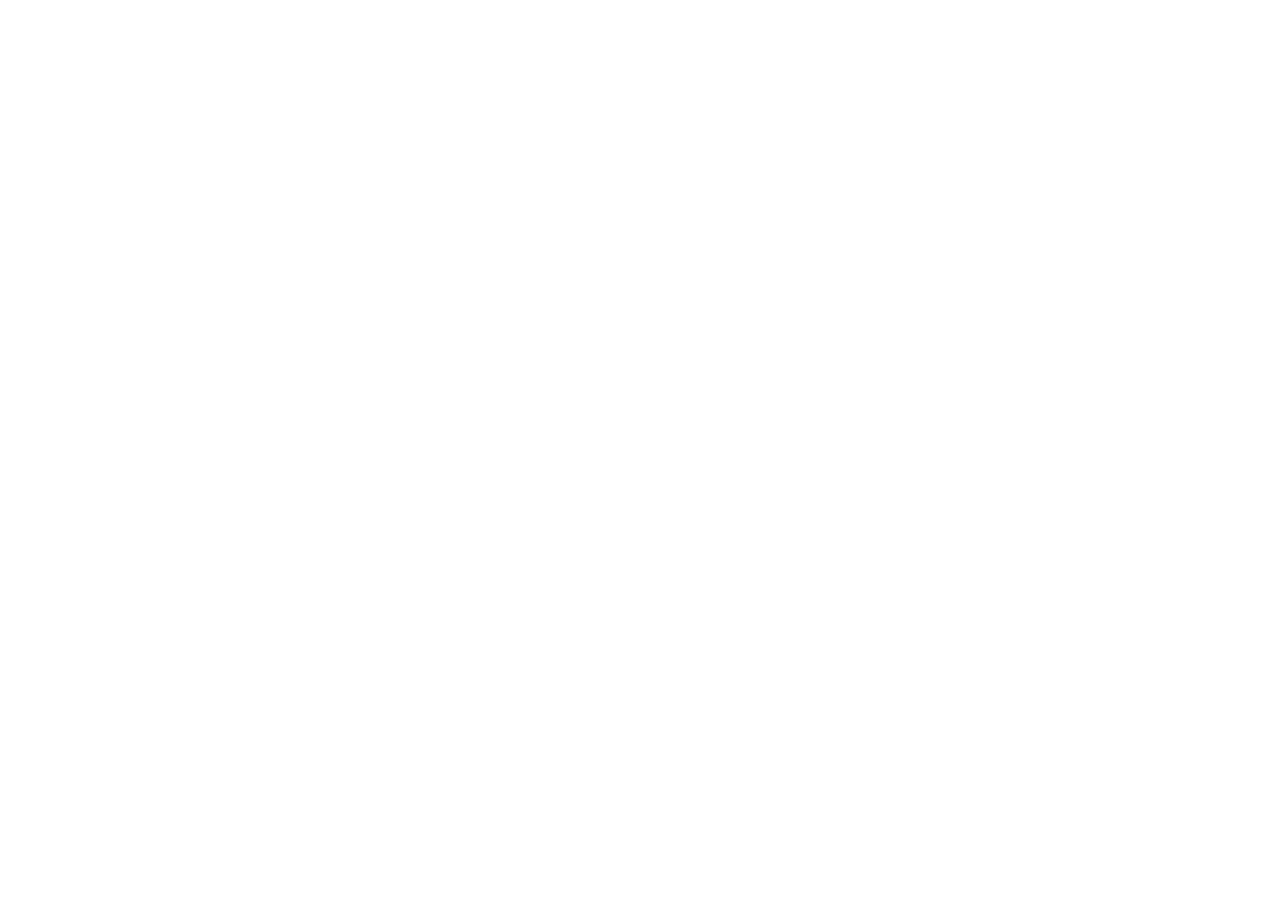
==== index.html @ 6bcfed78 "Initial commit" ====
<!DOCTYPE html>
<html lang="en">

<head>
    <meta charset="UTF-8">
    <meta name="viewport" content="width=device-width, initial-scale=1.0">
    <title>Quiz</title>
    <link rel="icon" type="image/png" href="favicon.png">
    <link rel="stylesheet" href="https://cdnjs.cloudflare.com/ajax/libs/font-awesome/6.4.0/css/all.min.css"
        integrity="sha512-iecdLmaskl7CVkqkXNQ/ZH/XLlvWZOJyj7Yy7tcenmpD1ypASozpmT/E0iPtmFIB46ZmdtAc9eNBvH0H/ZpiBw=="
        crossorigin="anonymous" referrerpolicy="no-referrer" />
    <link rel="stylesheet" href="style.css">
</head>

<body>
    <script src="script.js"></script>
</body>

</html>
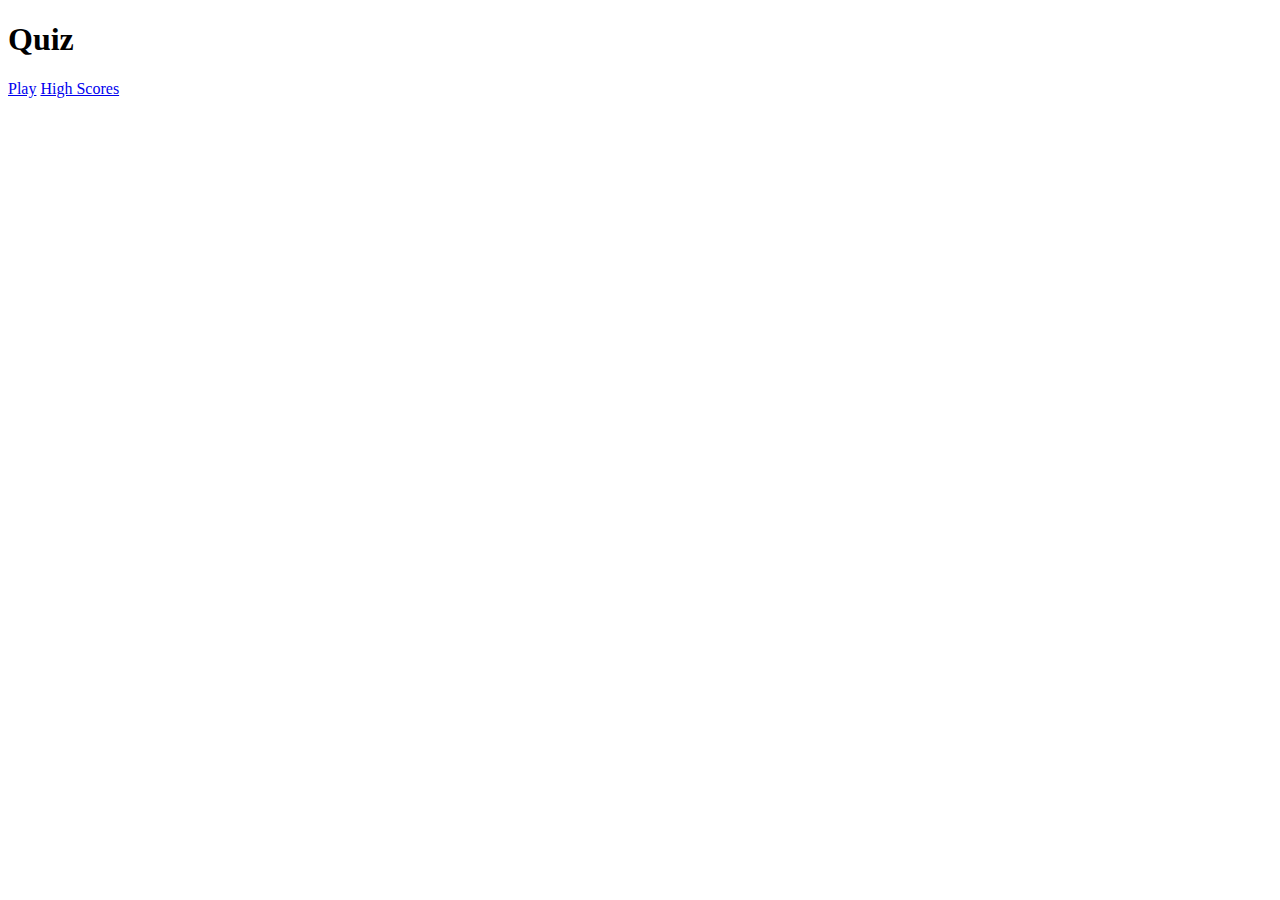
==== commit f69ac01f: "Add container div and its elements" ====
--- a/index.html
+++ b/index.html
@@ -13,6 +13,13 @@
 </head>
 
 <body>
+    <div class="container">
+        <div id="home" class="flex-center flex-column">
+            <h1>Quiz</h1>
+            <a class="btn" href="/game.html">Play</a>
+            <a class="btn" href="/highscores.html">High Scores</a>
+        </div>
+    </div>
     <script src="script.js"></script>
 </body>
 
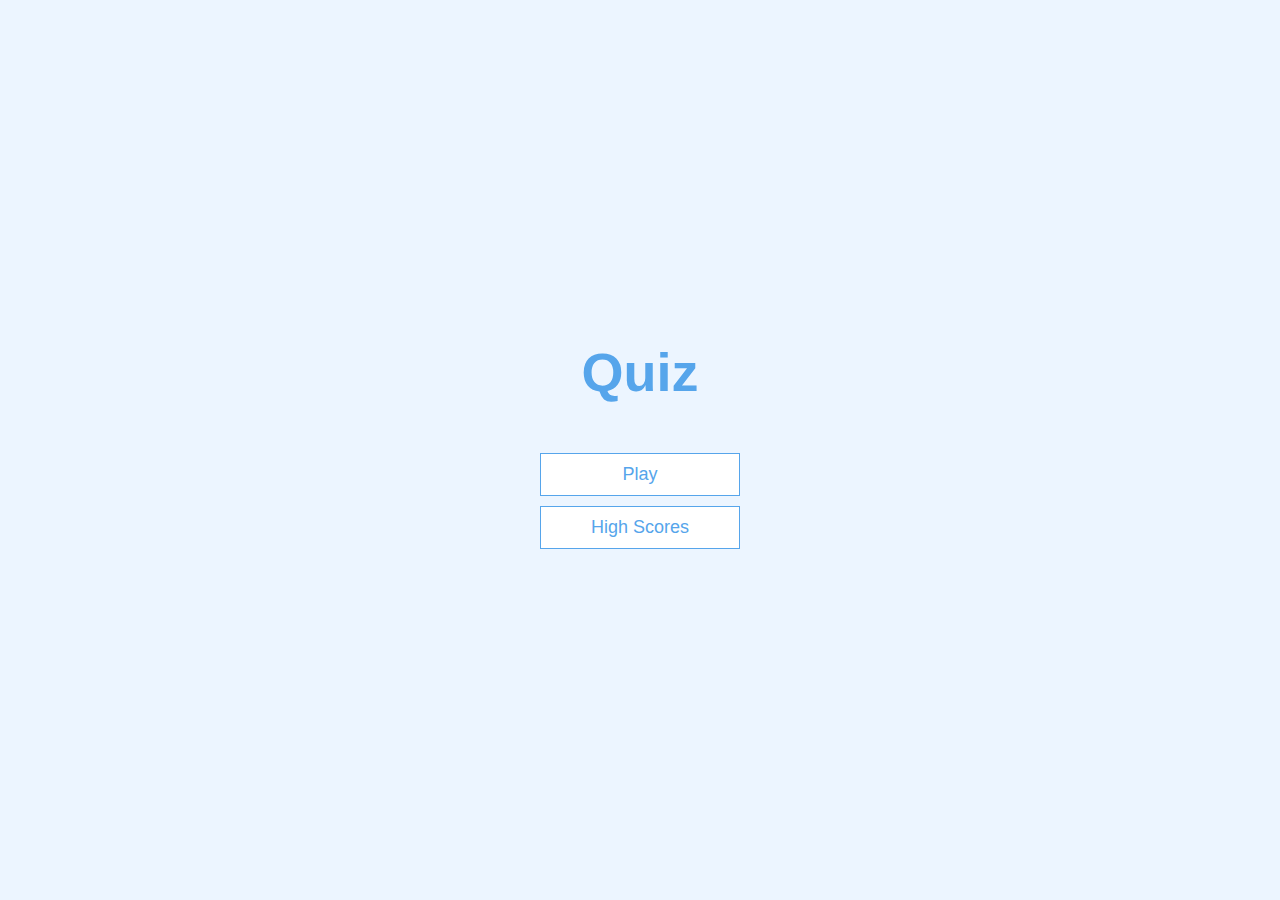
==== commit be66861c: "Change redirects to make it work with GitHub-Pages" ====
--- a/index.html
+++ b/index.html
@@ -16,8 +16,8 @@
     <div class="container">
         <div id="home" class="flex-center flex-column">
             <h1>Quiz</h1>
-            <a class="btn" href="/game.html">Play</a>
-            <a class="btn" href="/highscores.html">High Scores</a>
+            <a class="btn" href="/Quiz/game.html">Play</a>
+            <a class="btn" href="/Quiz/highscores.html">High Scores</a>
         </div>
     </div>
     <script src="script.js"></script>
--- a/style.css
+++ b/style.css
@@ -0,0 +1,125 @@
+:root {
+    background-color: #ecf5ff;
+    font-size: 62.5%;
+    --mainColor: #56a5eb;
+}
+
+* {
+    box-sizing: border-box;
+    font-family: Arial, Helvetica, sans-serif;
+    margin: 0;
+    padding: 0;
+    color: #333;
+}
+
+h1,
+h2,
+h3,
+h4 {
+    margin-bottom: 1rem;
+}
+
+h1 {
+    font-size: 5.4rem;
+    color: var(--mainColor);
+    margin-bottom: 5rem;
+}
+
+h1>span {
+    font-size: 2.4rem;
+    font-weight: 500;
+}
+
+h2 {
+    font-size: 4.2rem;
+    margin-bottom: 4rem;
+    font-weight: 700;
+}
+
+h3 {
+    font-size: 2.8rem;
+    font-weight: 500;
+}
+
+.container {
+    width: 100vw;
+    height: 100vh;
+    display: flex;
+    justify-content: center;
+    align-items: center;
+    max-width: 80rem;
+    margin: 0 auto;
+    padding: 2rem;
+}
+
+.container>* {
+    width: 100%;
+}
+
+.flex-column {
+    display: flex;
+    flex-direction: column;
+}
+
+.flex-center {
+    justify-content: center;
+    align-items: center;
+}
+
+.justify-center {
+    justify-content: center;
+}
+
+.text-center {
+    text-align: center;
+}
+
+.hidden {
+    display: none;
+}
+
+.btn {
+    font-size: 1.8rem;
+    padding: 1rem 0;
+    width: 20rem;
+    text-align: center;
+    border: 0.1rem solid var(--mainColor);
+    margin-bottom: 1rem;
+    text-decoration: none;
+    color: var(--mainColor);
+    background-color: white;
+}
+
+.btn:hover {
+    cursor: pointer;
+    box-shadow: 0 0.4rem 1.4rem 0 rgba(86, 185, 235, 0.5);
+    transform: translateY(-0.1rem);
+    transition: transform 150ms;
+}
+
+.btn[disabled]:hover {
+    cursor: not-allowed;
+    box-shadow: none;
+    transform: none;
+}
+
+form {
+    width: 100%;
+    display: flex;
+    flex-direction: column;
+    align-items: center;
+}
+
+input {
+    margin-bottom: 1rem;
+    width: 20rem;
+    padding: 1.5rem;
+    font-size: 1.8rem;
+    border: none;
+    box-shadow: 0 0.1rem 1.4rem 0 rgba(86, 185, 235, 0.5);
+    text-align: center;
+}
+
+input::placeholder {
+    color: #aaa;
+}